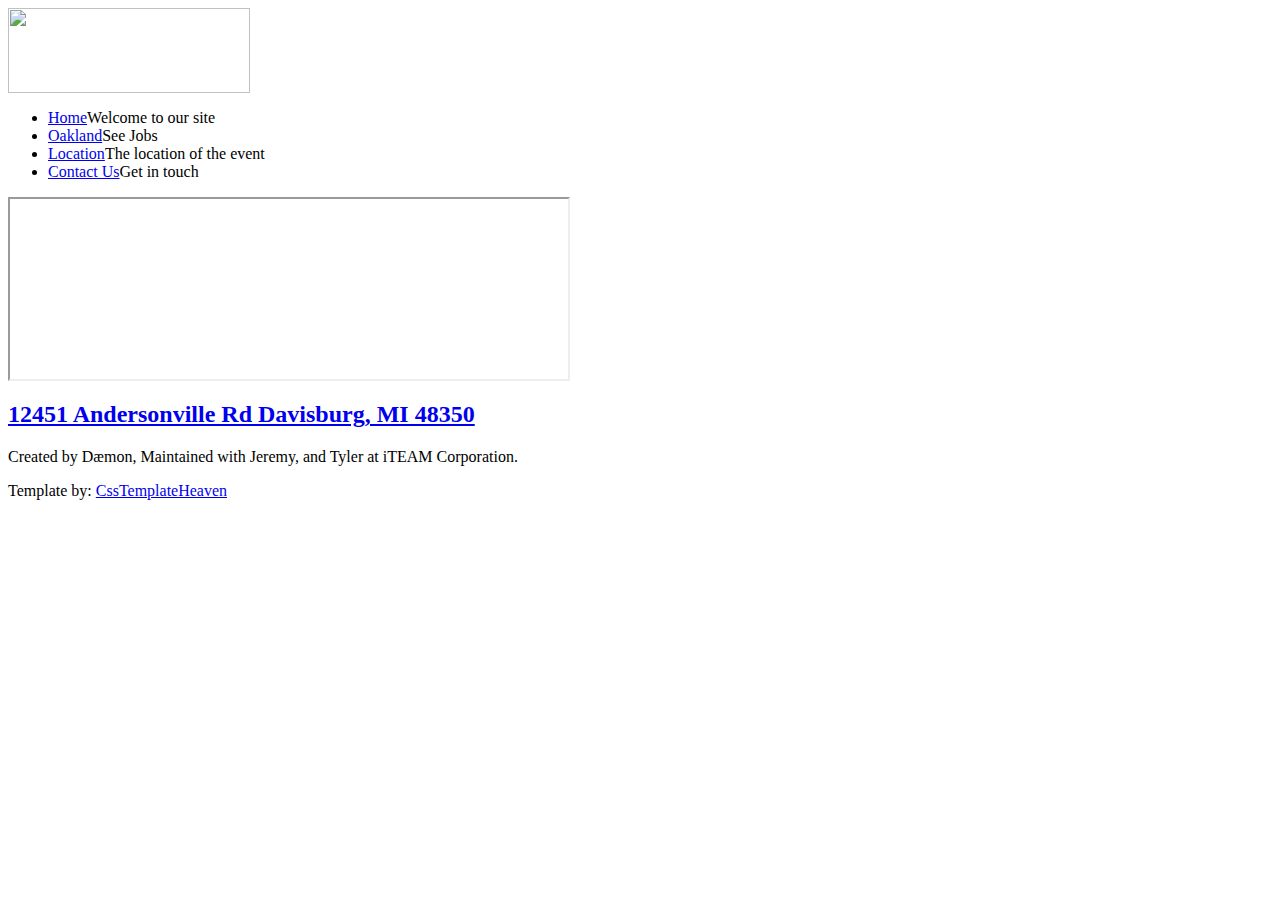
==== blog.html @ edb4dc92 "quality Of Life" ====
<!DOCTYPE html PUBLIC "-//W3C//DTD XHTML 1.0 Transitional//EN" "http://www.w3.org/TR/xhtml1/DTD/xhtml1-transitional.dtd">
<html xmlns="http://www.w3.org/1999/xhtml">
<head>
<title>Oakland Opportunities | Location</title>
<meta http-equiv="Content-Type" content="text/html; charset=utf-8" />
<link rel="stylesheet" type="text/css" href="css/style.css" />
<script type="text/javascript" src="js/jquery.js"></script>
<script type="text/javascript">
$(document).ready(function () {
    $(".pane-list li").click(function () {
        window.location = $(this).find("a").attr("href");
        return false;
    });
});
</script>
<script type="text/javascript">
$(document).ready(function () {
    $('.rss').append('<span class="hover"></span>').each(function () {
        var $span = $('> span.hover', this).css('opacity', 0);
        $(this).hover(function () {
            $span.stop().fadeTo(500, 1);
        }, function () {
            $span.stop().fadeTo(500, 0);
        });
    });
    $('.facebook').append('<span class="hover"></span>').each(function () {
        var $span = $('> span.hover', this).css('opacity', 0);
        $(this).hover(function () {
            $span.stop().fadeTo(500, 1);
        }, function () {
            $span.stop().fadeTo(500, 0);
        });
    });
    $('.twitter').append('<span class="hover"></span>').each(function () {
        var $span = $('> span.hover', this).css('opacity', 0);
        $(this).hover(function () {
            $span.stop().fadeTo(500, 1);
        }, function () {
            $span.stop().fadeTo(500, 0);
        });
    });
});
</script>
</head>
<body>
<div id="container">
  <div id="logo"><a href="index.html"><img src="images\Oakland Oppurtunities Logo (002).png" width="242" height="85" alt="" /></a></div>
  <div id="nav">
    <ul>
      <li><a href="index.html">Home</a><span class="nav_text">Welcome to our site</span></li>
      <li><a href="https://www.oakgov.com/parks/Pages/jobs.aspx" target= "_blank">Oakland</a><span class="nav_text">See Jobs</span></li>
      <li><a href="blog.html" target="_blank">Location</a><span class="nav_text">The location of the event</span></li>
      <li><a href="page.html" target="_blank">Contact Us</a><span class="nav_text">Get in touch</span></li>
    </ul>
  </div>
  <!-- close nav width="558" height="180" -->
  <div id="left"> <iframe src="https://www.google.com/maps/embed?pb=!1m18!1m12!1m3!1d2930.186323695847!2d-83.53255008453151!3d42.74210997916314!2m3!1f0!2f0!3f0!3m2!1i1024!2i768!4f13.1!3m3!1m2!1s0x88249e9507fac907%3A0xc1168cfb02192491!2s12451%20Andersonville%20Rd%2C%20Davisburg%2C%20MI%2048350!5e0!3m2!1sen!2sus!4v1647519351551!5m2!1sen!2sus" width="558" height="180" style="border:1%;" allowfullscreen="" loading="lazy"></iframe>
    <!-- api= AIzaSyB2mpXY8wT9cypvwZ0_mQC2OLrx5I-S46M -->
    <div class="">
      <h2><a href="https://goo.gl/maps/mvfYhr37Ba4nLUwL9" target="_blank">12451 Andersonville Rd
        Davisburg, MI 48350</a></h2>
      <p></p>
    </div>
  </div>
  <!-- close left -->
  <!-- <div id="right">
    <h3>Other Links</h3>
    <div id="v_navcontainer">
      <ul>
        <li><a href="#">passible link 1</a></li>
        <li><a href="#">Possible link 2</a></li>
        <li><a href="#">possible link 3</a></li>
        <li><a href="#">possible link 4</a></li>
      </ul>
    </div> -->
    <!-- close v_navcontainer -->
  </div>
  <!-- close right -->
</div>
<!-- close container -->
<div id="footer">
  <p>Created by Dæmon, Maintained with Jeremy, and Tyler at iTEAM Corporation.</p>
Template by: <a href="http://www.csstemplateheaven.com">CssTemplateHeaven</a>
    <!-- <ul>
      <li><a href="#" class="twitter"><span>Twitter</span></a></li>
      <li><a href="#" class="facebook"><span>Facebook</span></a></li>
      <li><a href="#" class="rss"><span>RSS feed</span></a></li>
    </ul> -->
  </div>
</div>
</body>
</html>
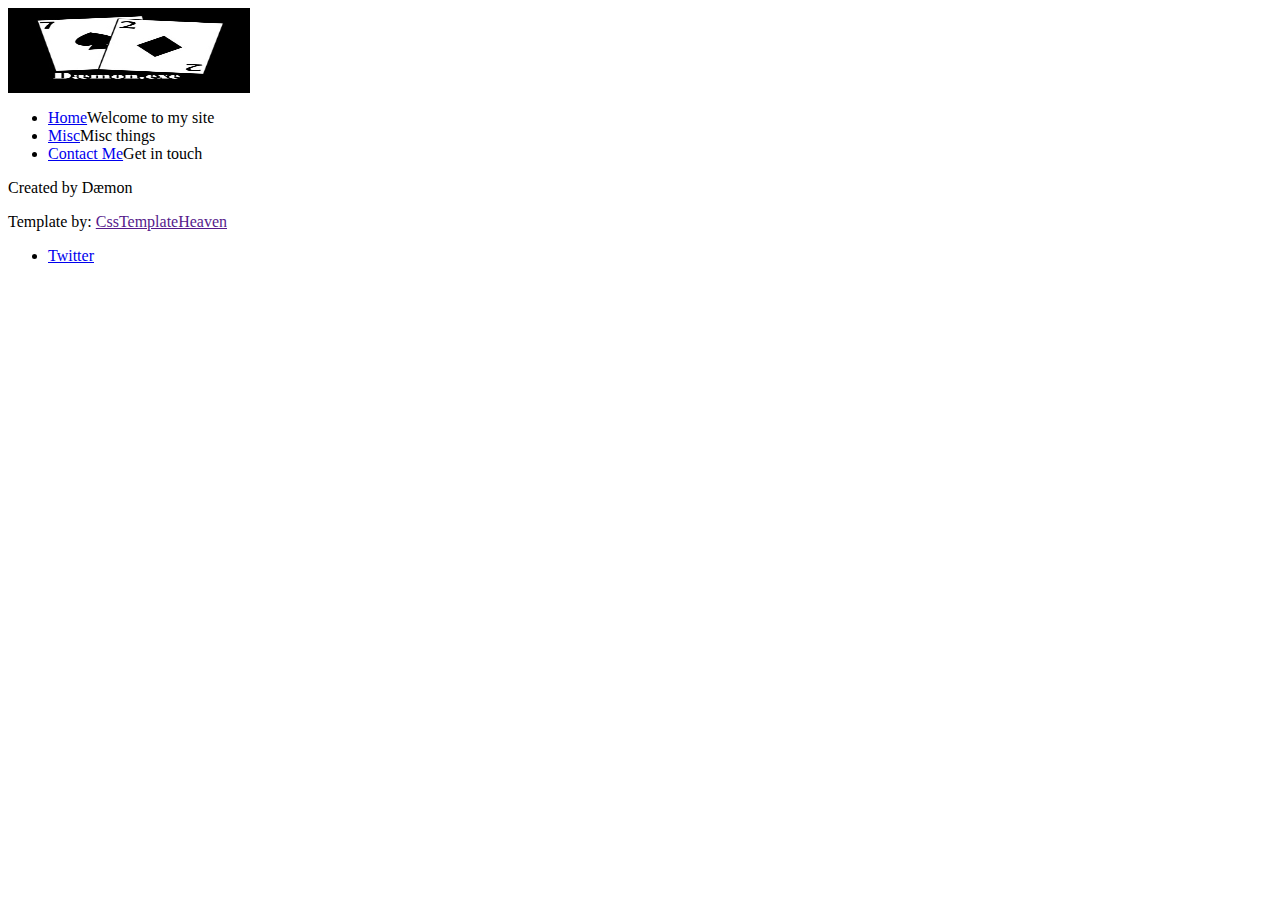
==== commit 8227db35: "Update-1.0" ====
--- a/blog.html
+++ b/blog.html
@@ -1,7 +1,7 @@
 <!DOCTYPE html PUBLIC "-//W3C//DTD XHTML 1.0 Transitional//EN" "http://www.w3.org/TR/xhtml1/DTD/xhtml1-transitional.dtd">
 <html xmlns="http://www.w3.org/1999/xhtml">
 <head>
-<title>Oakland Opportunities | Location</title>
+<title>Advocate Walker | Unused</title>
 <meta http-equiv="Content-Type" content="text/html; charset=utf-8" />
 <link rel="stylesheet" type="text/css" href="css/style.css" />
 <script type="text/javascript" src="js/jquery.js"></script>
@@ -44,24 +44,17 @@
 </head>
 <body>
 <div id="container">
-  <div id="logo"><a href="index.html"><img src="images\Oakland Oppurtunities Logo (002).png" width="242" height="85" alt="" /></a></div>
+  <div id="logo"><a href="index.html"><img src="images\Unlucky brand.jpg" width="242" height="85" alt="" /></a></div>
   <div id="nav">
     <ul>
-      <li><a href="index.html">Home</a><span class="nav_text">Welcome to our site</span></li>
-      <li><a href="https://www.oakgov.com/parks/Pages/jobs.aspx" target= "_blank">Oakland</a><span class="nav_text">See Jobs</span></li>
-      <li><a href="blog.html" target="_blank">Location</a><span class="nav_text">The location of the event</span></li>
-      <li><a href="page.html" target="_blank">Contact Us</a><span class="nav_text">Get in touch</span></li>
+      <li><a href="index.html">Home</a><span class="nav_text">Welcome to my site</span></li>
+      <li><a href="single.html">Misc</a><span class="nav_text">Misc things</span></li>
+      <!-- <li><a href="blog.html">Blog</a><span class="nav_text">unused</span></li> -->
+      <li><a href="page.html">Contact Me</a><span class="nav_text">Get in touch</span></li>
     </ul>
   </div>
   <!-- close nav width="558" height="180" -->
-  <div id="left"> <iframe src="https://www.google.com/maps/embed?pb=!1m18!1m12!1m3!1d2930.186323695847!2d-83.53255008453151!3d42.74210997916314!2m3!1f0!2f0!3f0!3m2!1i1024!2i768!4f13.1!3m3!1m2!1s0x88249e9507fac907%3A0xc1168cfb02192491!2s12451%20Andersonville%20Rd%2C%20Davisburg%2C%20MI%2048350!5e0!3m2!1sen!2sus!4v1647519351551!5m2!1sen!2sus" width="558" height="180" style="border:1%;" allowfullscreen="" loading="lazy"></iframe>
-    <!-- api= AIzaSyB2mpXY8wT9cypvwZ0_mQC2OLrx5I-S46M -->
-    <div class="">
-      <h2><a href="https://goo.gl/maps/mvfYhr37Ba4nLUwL9" target="_blank">12451 Andersonville Rd
-        Davisburg, MI 48350</a></h2>
-      <p></p>
-    </div>
-  </div>
+
   <!-- close left -->
   <!-- <div id="right">
     <h3>Other Links</h3>
@@ -79,13 +72,13 @@
 </div>
 <!-- close container -->
 <div id="footer">
-  <p>Created by Dæmon, Maintained with Jeremy, and Tyler at iTEAM Corporation.</p>
-Template by: <a href="http://www.csstemplateheaven.com">CssTemplateHeaven</a>
-    <!-- <ul>
-      <li><a href="#" class="twitter"><span>Twitter</span></a></li>
-      <li><a href="#" class="facebook"><span>Facebook</span></a></li>
-      <li><a href="#" class="rss"><span>RSS feed</span></a></li>
-    </ul> -->
+  <p>Created by Dæmon</p>
+Template by: <a href="">CssTemplateHeaven</a>
+    <ul>
+      <li><a href="https://twitter.com/JohnSierraHalo" class="twitter"><span>Twitter</span></a></li>
+      <!-- <li><a href="#" class="facebook"><span>Facebook</span></a></li>
+      <li><a href="#" class="rss"><span>RSS feed</span></a></li> -->
+    </ul>
   </div>
 </div>
 </body>
